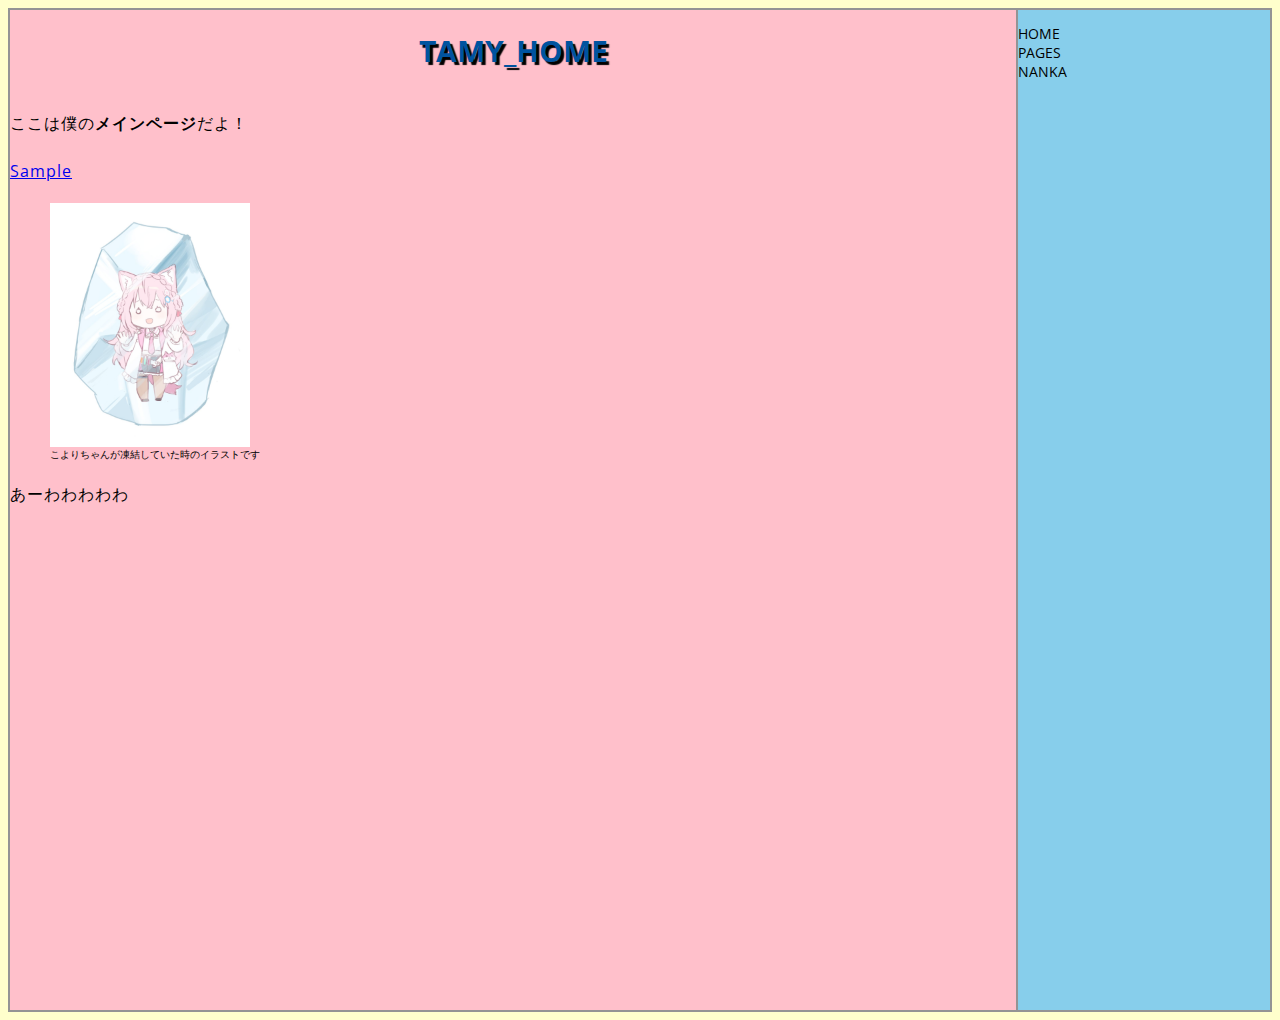
==== index.html @ 5b490c9d "Update index.html" ====
<!DOCTYPE html>
<html>
<head>
  <meta charset="UTF-8">
  <meta name="viewport" content="width=device-width" >
  <title>tamy-home</title>
  <link rel="stylesheet" href="style.css" >
  <link href="https://fonts.googleapis.com/css?family=Open+Sans" rel="stylesheet">
</head>
<body>

<div class='all_part'>

<div class='layout main_nav_part'>

<div class='layout main_part'>

<h1>TAMY_HOME</h1>
<p>ここは僕の<strong>メインページ</strong>だよ！</p>

<p><a href="pages/sample.html">Sample</a></p>

<figure>
  <img src="images/tokero_koyori.JPG" width=200px align='middle'>

  <figcaption>こよりちゃんが凍結していた時のイラストです</figcaption>
</figure>

<div class='moji'>
  <p>あーわわわわわ</p>
</div>

</div>

<nav class='layout nav_part'>
<dl>

<dt>HOME</dt>
<dt>PAGES</dt>
<dt>NANKA</dt>

</dl>
</nav>

</div>

</div>

</body>
</html>
---- style.css ----
html {
  font-size: 10px;
  font-family: "Open Sans", sans-serif;
  background-color: #ffffcc;
}

body {

}

h1 {
  font-size: 30px;
  text-align: center;
  margin: 0;
  padding: 20px 0;
  color: #00539F;
  text-shadow: 3px 3px 1px black;
}

p{
  font-size: 16px;
  line-height: 2;/*行の高さ*/
  letter-spacing: 1px;/*文字の間隔*/
}

.moji {
  background-image: url('images/tokerokoyori.JPG');
}

.nav_part {
  font-size: 14px;
  background: skyblue;
  width:20%;
  height:1000px;
}

.main_part {
  background: pink;
  width:80%;
  height:1000px;
}

.main_nav_part {
  display: flex;
  justify-content: center
}

.layout {
  border: 1px solid #949494;
}
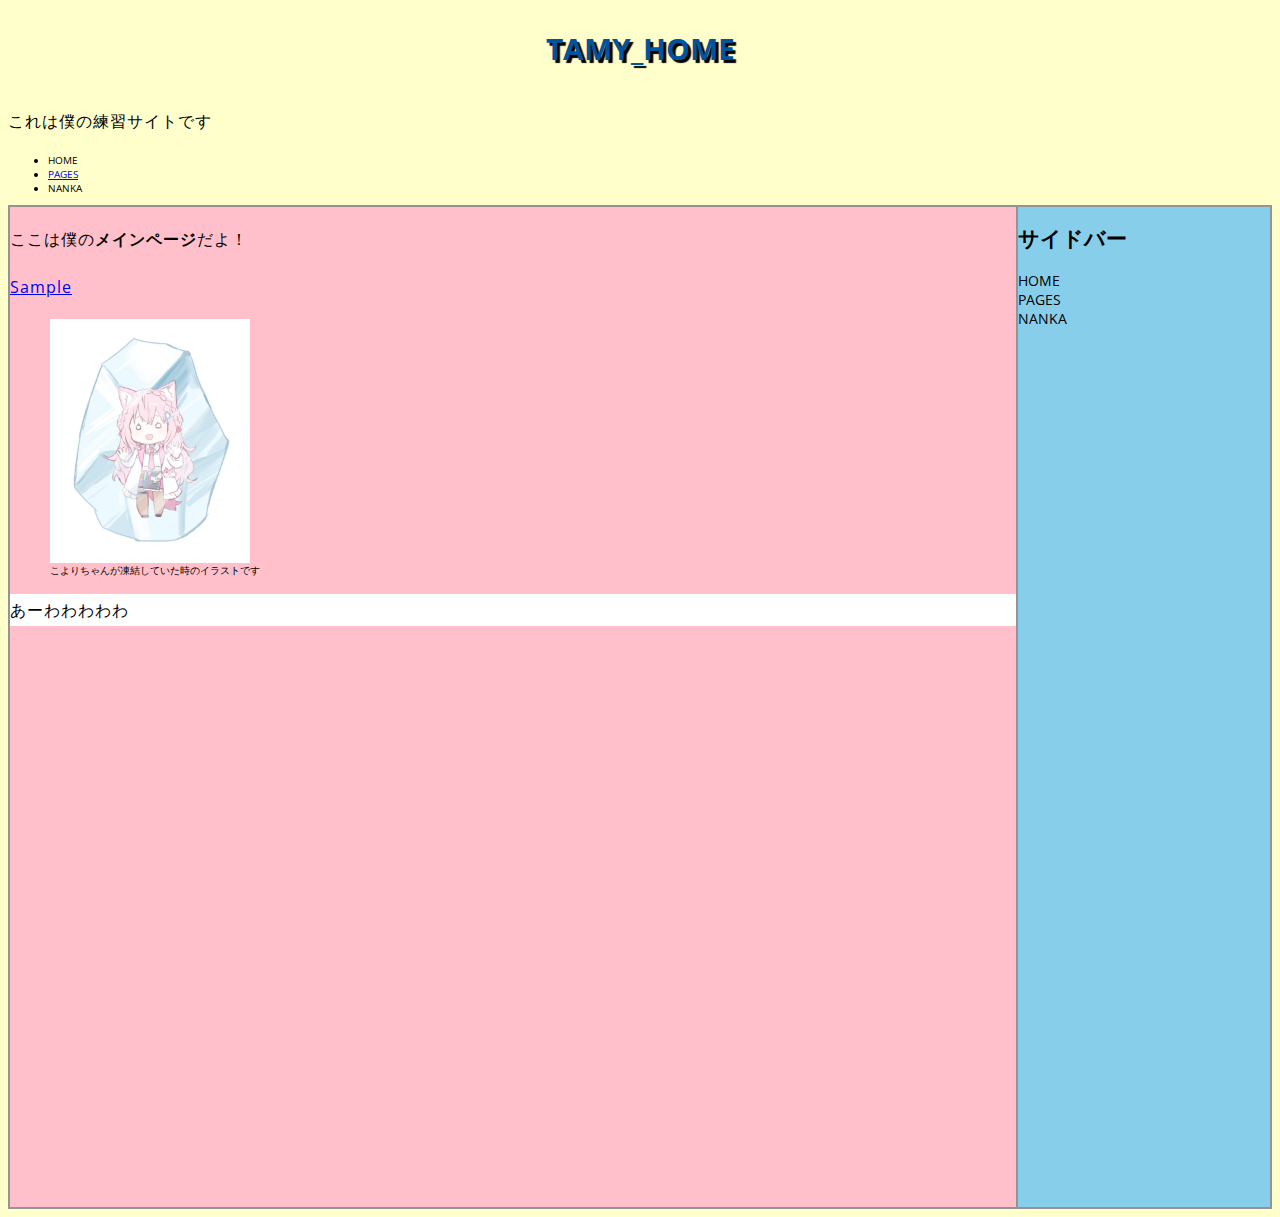
==== commit cf340a43: "Update index.html" ====
--- a/index.html
+++ b/index.html
@@ -9,13 +9,36 @@
 </head>
 <body>
 
+<header>
+
+<div class='info'>
+
+<h1>TAMY_HOME</h1>
+
+<p>これは僕の練習サイトです</p>
+
+</div><!-- info -->
+
+<nav class='menu'>
+
+<ul class='multi_menu'>
+
+<li><a class='HOME'>HOME</a></li>
+<li><a class='PAGES' href="pages/sample.html">PAGES</a></li>
+<li><a class='NANKA'>NANKA</a></li>
+
+</ul><!-- multi_menu -->
+
+</nav><!-- menu -->
+
+</header>
+
 <div class='all_part'>
 
 <div class='layout main_nav_part'>
 
 <div class='layout main_part'>
 
-<h1>TAMY_HOME</h1>
 <p>ここは僕の<strong>メインページ</strong>だよ！</p>
 
 <p><a href="pages/sample.html">Sample</a></p>
@@ -33,6 +56,8 @@
 </div>
 
 <nav class='layout nav_part'>
+
+<h2>サイドバー</h2>
 <dl>
 
 <dt>HOME</dt>
--- a/style.css
+++ b/style.css
@@ -24,7 +24,7 @@
 }
 
 .moji {
-  background-image: url('images/tokerokoyori.JPG');
+  background-image: url('images/tokero_koyori.JPG');
 }
 
 .nav_part {
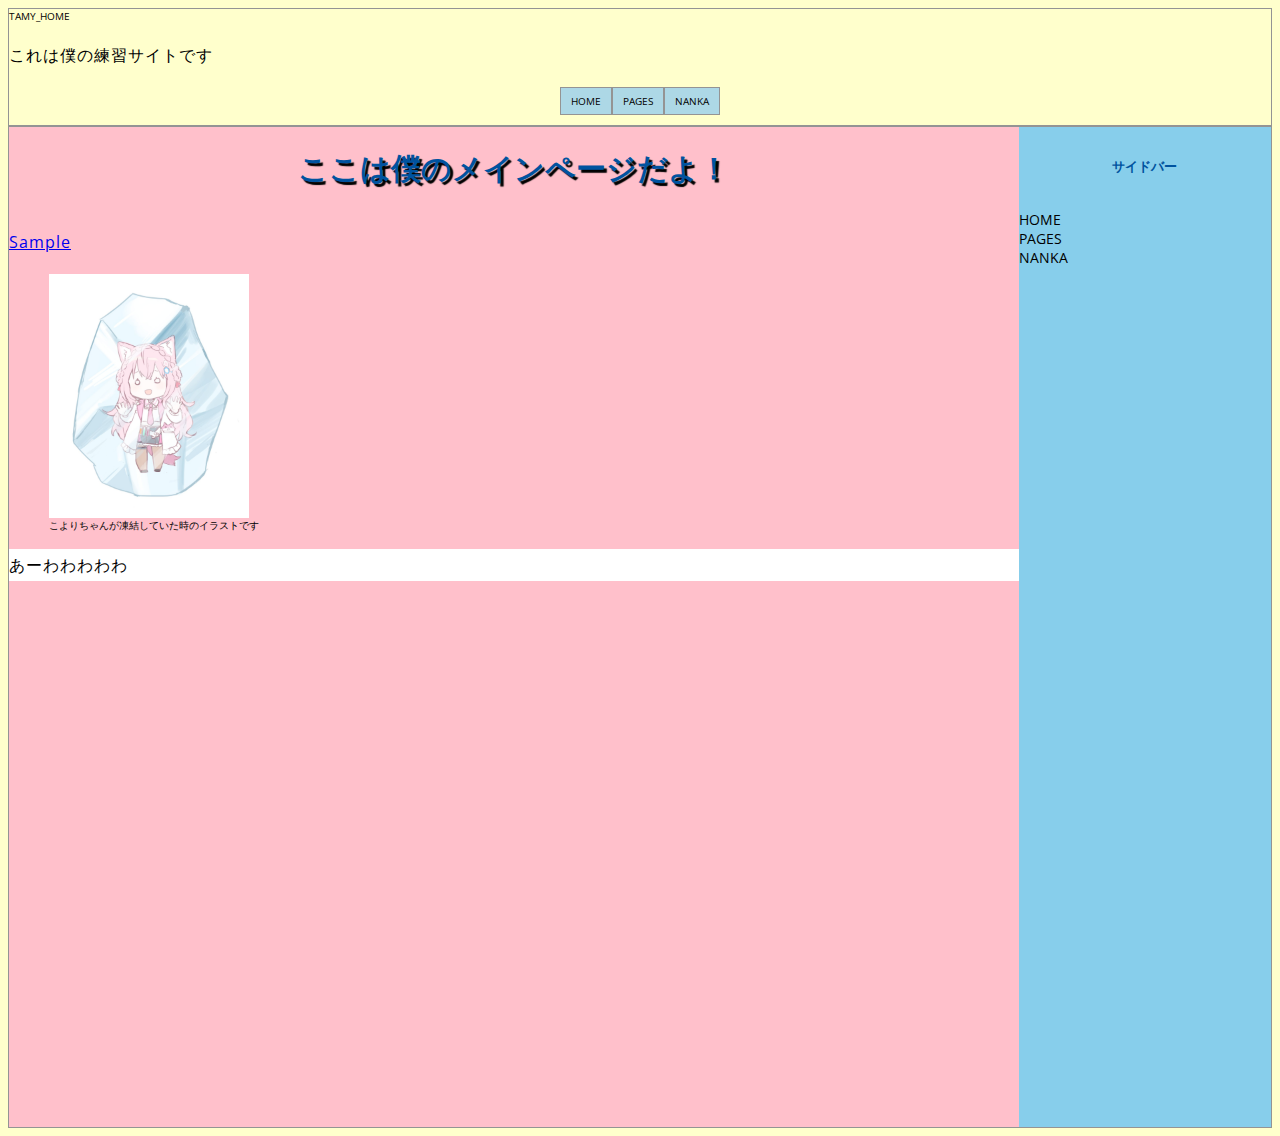
==== commit 045d5d89: "Update index.html" ====
--- a/index.html
+++ b/index.html
@@ -9,11 +9,13 @@
 </head>
 <body>
 
-<header>
+<div class='all_part'>
+
+<header class='layout'>
 
 <div class='info'>
 
-<h1>TAMY_HOME</h1>
+<div class='logo'>TAMY_HOME</div>
 
 <p>これは僕の練習サイトです</p>
 
@@ -33,13 +35,13 @@
 
 </header>
 
-<div class='all_part'>
-
 <div class='layout main_nav_part'>
 
-<div class='layout main_part'>
+<main class='layout1 main_part'>
 
-<p>ここは僕の<strong>メインページ</strong>だよ！</p>
+<h1>ここは僕のメインページだよ！</h1>
+
+<article>
 
 <p><a href="pages/sample.html">Sample</a></p>
 
@@ -53,9 +55,11 @@
   <p>あーわわわわわ</p>
 </div>
 
-</div>
+</article>
 
-<nav class='layout nav_part'>
+</main>
+
+<nav class='layout1 nav_part'>
 
 <h2>サイドバー</h2>
 <dl>
@@ -69,7 +73,7 @@
 
 </div>
 
-</div>
+</div><!-- all_part -->
 
 </body>
 </html>
--- a/style.css
+++ b/style.css
@@ -17,10 +17,37 @@
   text-shadow: 3px 3px 1px black;
 }
 
+h2 {
+  font-size: 13px;
+  text-align: center;
+  margin: 10px;
+  padding: 20px 0;
+  color: #00539F;
+}
+
 p{
   font-size: 16px;
   line-height: 2;/*行の高さ*/
-  letter-spacing: 1px;/*文字の間隔*/
+letter-spacing: 1px;/*文字の間隔*/
+}
+
+.multi_menu {
+  list-style: none;
+  padding-left: 0;
+  display: flex;
+  justify-content: center;
+}
+
+.HOME,.PAGES,.NANKA {
+  display: inline-block;
+  /*border-radius: 5px;*/
+  border: 1px solid #949494;
+  background-color: lightblue;
+  margin: 0em 0em;
+  padding: 0.6em 1em;
+  text-decoration: none;
+  color: black;
+  transition: 0.3s;
 }
 
 .moji {
@@ -42,7 +69,7 @@
 
 .main_nav_part {
   display: flex;
-  justify-content: center
+  justify-content: center;
 }
 
 .layout {
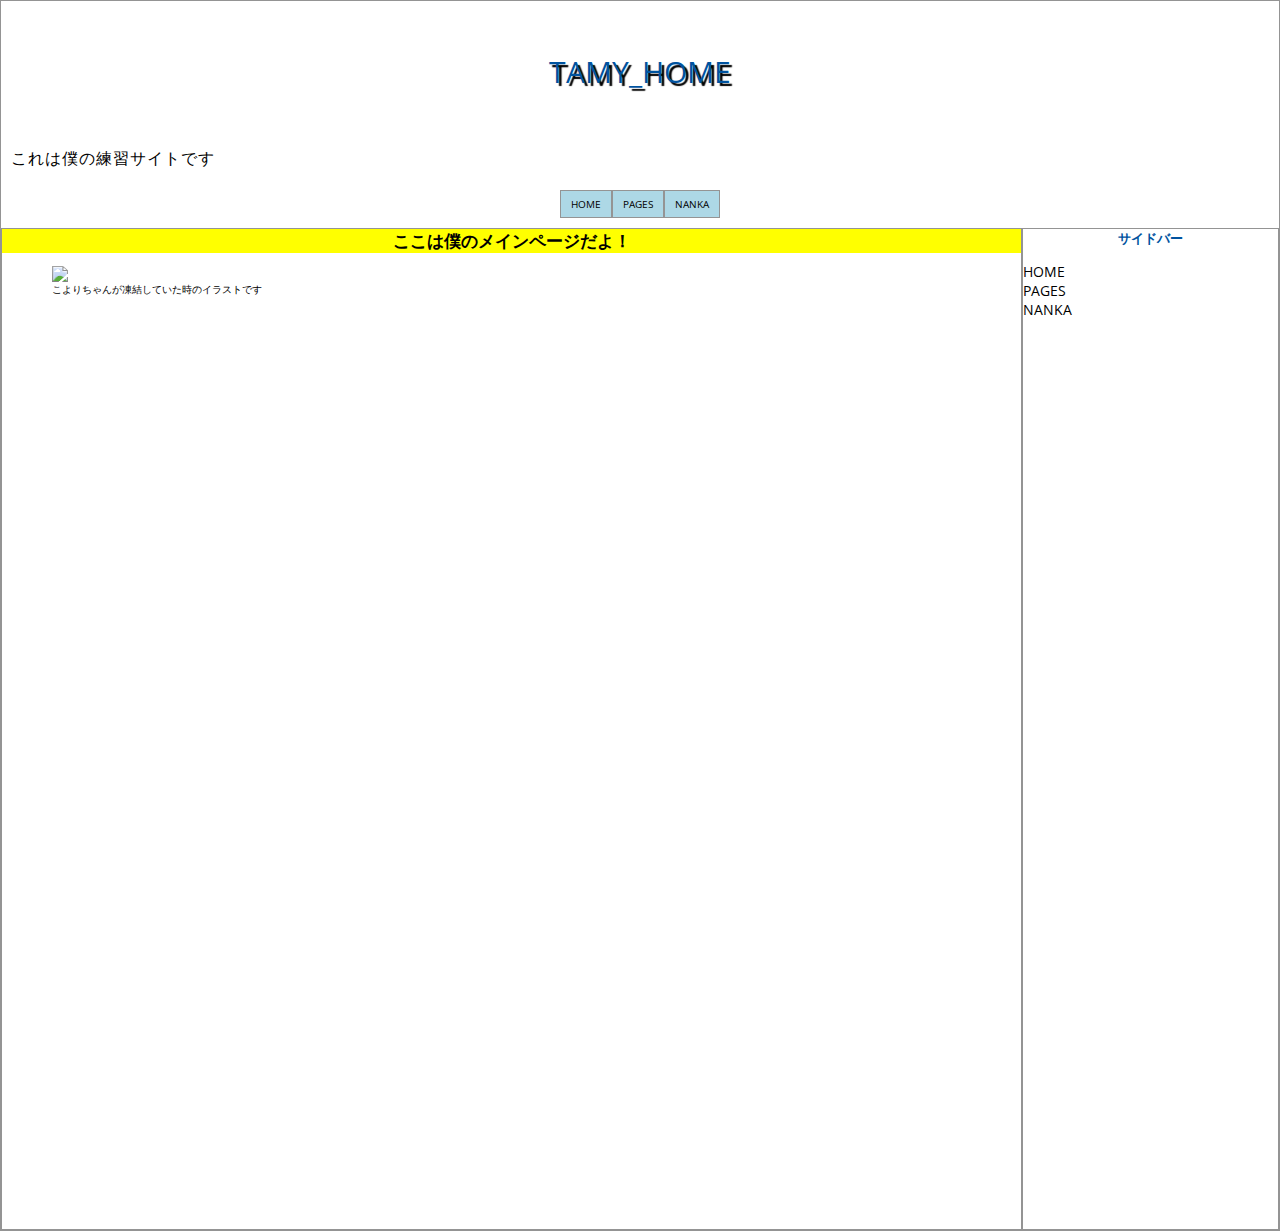
==== commit fed71f1f: "Update index.html" ====
--- a/index.html
+++ b/index.html
@@ -25,8 +25,8 @@
 
 <ul class='multi_menu'>
 
-<li><a class='HOME'>HOME</a></li>
-<li><a class='PAGES' href="pages/sample.html">PAGES</a></li>
+<li><a class='HOME' href="index.html">HOME</a></li>
+<li><a class='PAGES' href="pages/index.html">PAGES</a></li>
 <li><a class='NANKA'>NANKA</a></li>
 
 </ul><!-- multi_menu -->
@@ -43,17 +43,11 @@
 
 <article>
 
-<p><a href="pages/sample.html">Sample</a></p>
-
 <figure>
-  <img src="images/tokero_koyori.JPG" width=200px align='middle'>
+  <img src="img/tokero_koyori.JPG" width=200px align='middle'>
 
   <figcaption>こよりちゃんが凍結していた時のイラストです</figcaption>
 </figure>
-
-<div class='moji'>
-  <p>あーわわわわわ</p>
-</div>
 
 </article>
 
--- a/style.css
+++ b/style.css
@@ -1,34 +1,55 @@
 html {
   font-size: 10px;
   font-family: "Open Sans", sans-serif;
-  background-color: #ffffcc;
+  background-color: #FFFEF9;
 }
 
 body {
-
+  /*background: white;*/
+  margin: 0em 0em;
+  padding: 0em 0em;
 }
 
-h1 {
+header {
+  padding: 0em 1em;
+}
+
+.logo {
   font-size: 30px;
   text-align: center;
-  margin: 0;
+  margin: 1em 0em;
   padding: 20px 0;
   color: #00539F;
   text-shadow: 3px 3px 1px black;
 }
 
+h1 {
+  /*border: 1px solid red;*/
+  font-size: 17px;
+  text-align: center;
+  margin: 0em;
+  padding: 0em 0em;
+  color: black;
+  background-color: yellow;
+}
+
 h2 {
   font-size: 13px;
   text-align: center;
-  margin: 10px;
-  padding: 20px 0;
+  margin: 0em;
+  padding: 0em 0em;
   color: #00539F;
 }
 
 p{
   font-size: 16px;
   line-height: 2;/*行の高さ*/
-letter-spacing: 1px;/*文字の間隔*/
+  letter-spacing: 1px;/*文字の間隔*/
+}
+
+article {
+  margin: 0em;
+  padding: 0em 1em;
 }
 
 .multi_menu {
@@ -56,13 +77,11 @@
 
 .nav_part {
   font-size: 14px;
-  background: skyblue;
   width:20%;
   height:1000px;
 }
 
 .main_part {
-  background: pink;
   width:80%;
   height:1000px;
 }
@@ -72,6 +91,12 @@
   justify-content: center;
 }
 
-.layout {
+.layout1 {
   border: 1px solid #949494;
+  padding: 0em 0em;
 }
+
+.all_part {
+  border: 1px solid #949494;
+  background-color: #FFF;
+}
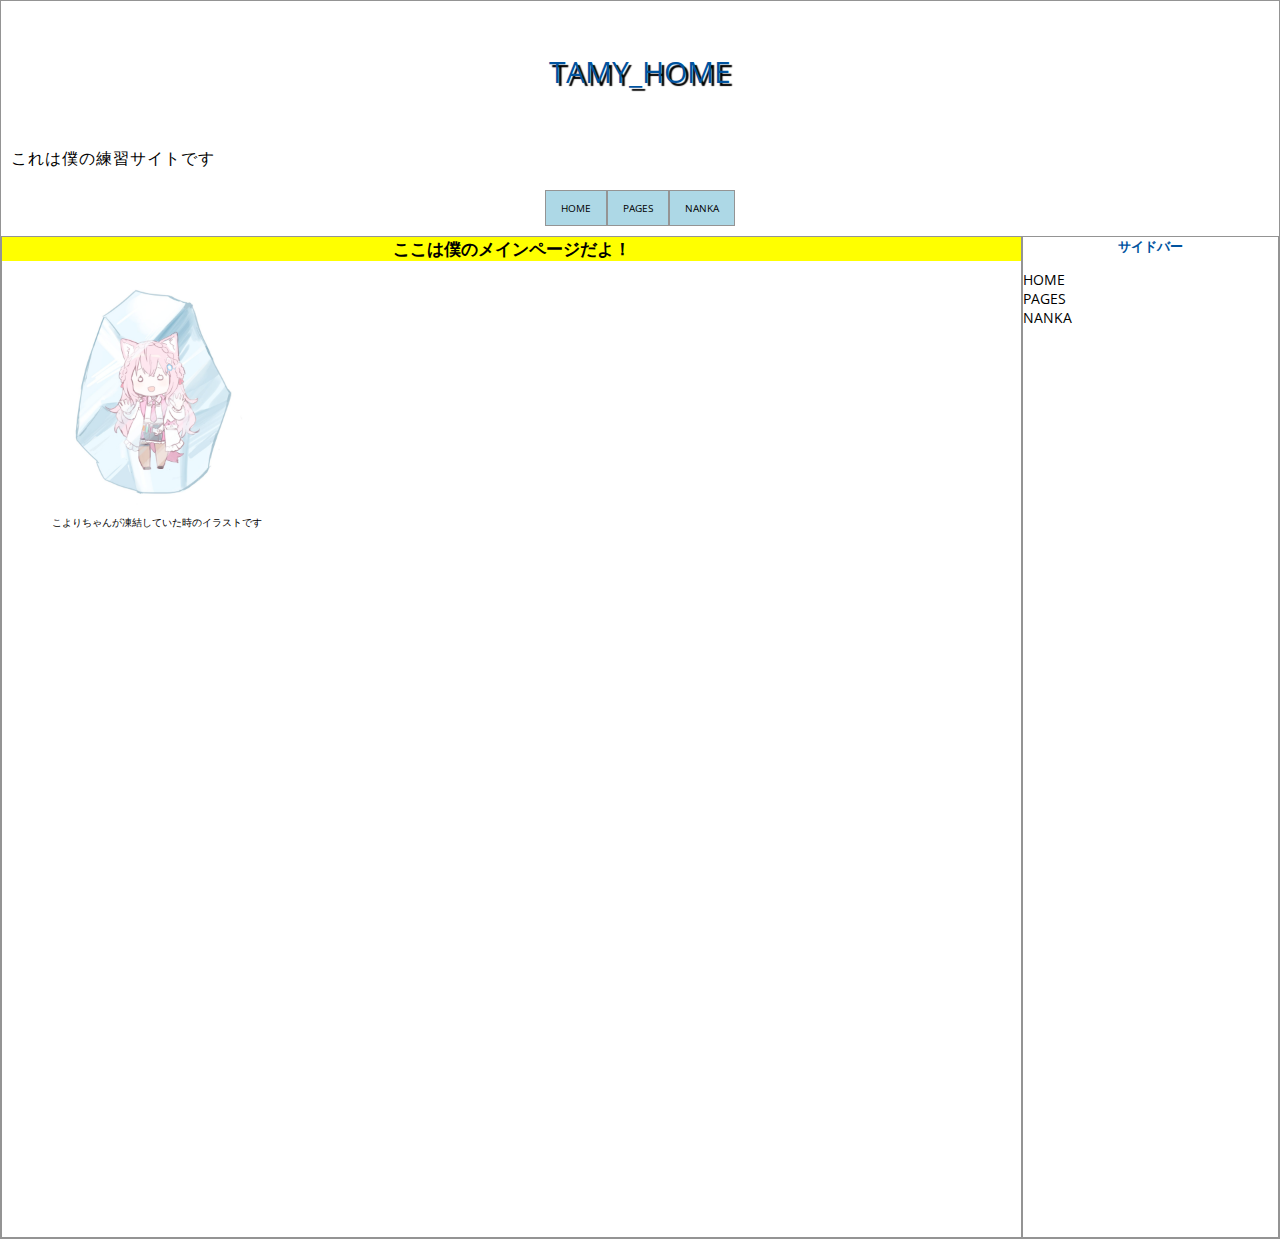
==== commit fd89ee89: "Update index.html" ====
--- a/index.html
+++ b/index.html
@@ -44,7 +44,7 @@
 <article>
 
 <figure>
-  <img src="img/tokero_koyori.JPG" width=200px align='middle'>
+  <img src="images/tokero_koyori.JPG" width=200px align='middle'>
 
   <figcaption>こよりちゃんが凍結していた時のイラストです</figcaption>
 </figure>
--- a/style.css
+++ b/style.css
@@ -65,14 +65,10 @@
   border: 1px solid #949494;
   background-color: lightblue;
   margin: 0em 0em;
-  padding: 0.6em 1em;
+  padding: 1.0em 1.5em;
   text-decoration: none;
   color: black;
   transition: 0.3s;
-}
-
-.moji {
-  background-image: url('images/tokero_koyori.JPG');
 }
 
 .nav_part {
@@ -100,3 +96,18 @@
   border: 1px solid #949494;
   background-color: #FFF;
 }
+
+.youtube {
+  position: relative;
+  width:100%;
+  height:0;
+  padding-top: 56.25%;
+}
+
+.youtube iframe{
+  position: absolute;
+  top: 0;
+  left: 0;
+  width: 100%;
+  height: 100%;
+}
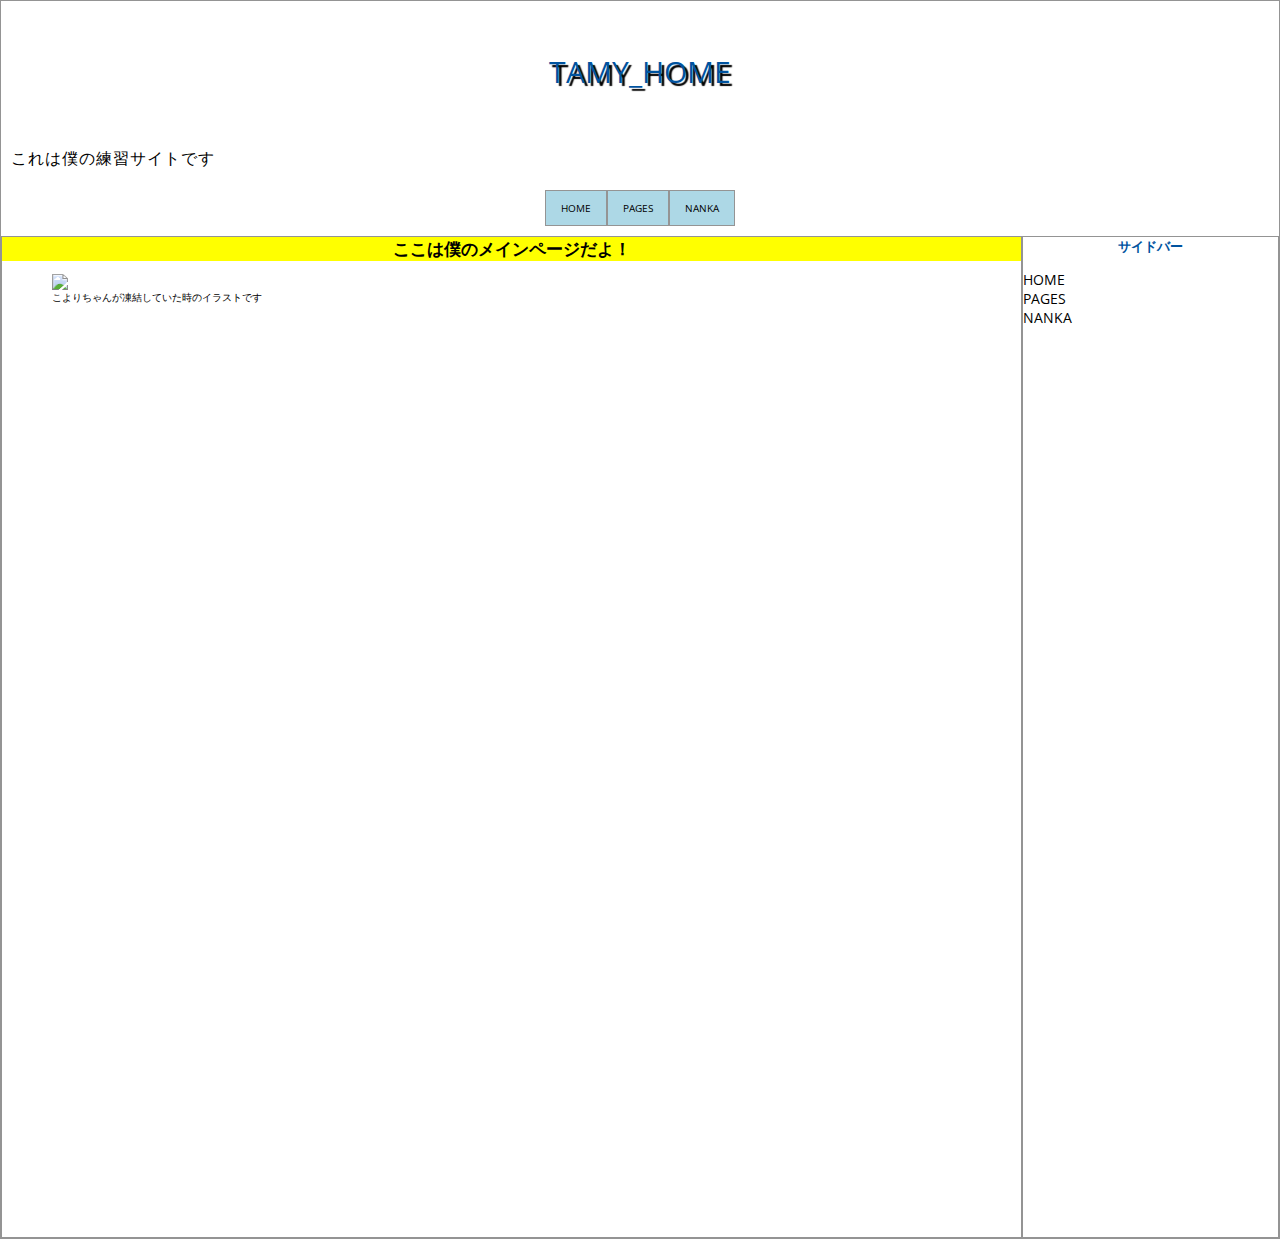
==== commit afe34f72: "Update index.html" ====
--- a/index.html
+++ b/index.html
@@ -25,8 +25,8 @@
 
 <ul class='multi_menu'>
 
-<li><a class='HOME' href="index.html">HOME</a></li>
-<li><a class='PAGES' href="pages/index.html">PAGES</a></li>
+<li><a class='HOME' href="./">HOME</a></li>
+<li><a class='PAGES' href="pages/">PAGES</a></li>
 <li><a class='NANKA'>NANKA</a></li>
 
 </ul><!-- multi_menu -->
@@ -44,7 +44,7 @@
 <article>
 
 <figure>
-  <img src="images/tokero_koyori.JPG" width=200px align='middle'>
+  <img src="img/tokero_koyori.JPG" width=200px align='middle'>
 
   <figcaption>こよりちゃんが凍結していた時のイラストです</figcaption>
 </figure>
